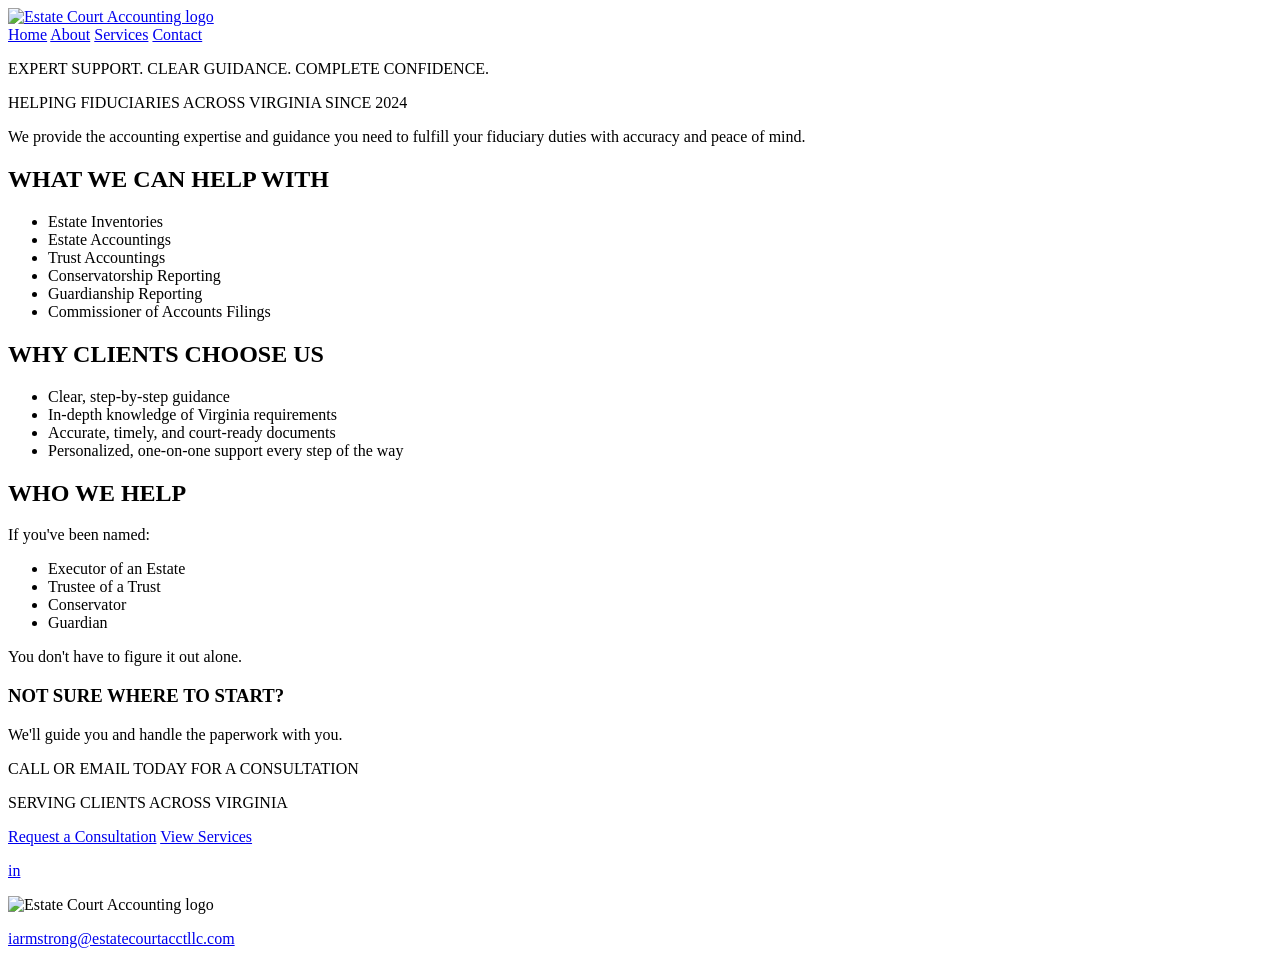
==== index.html @ 3e704bae "Add files via upload" ====
<!doctype html>
<html lang="en">
  <head>
    <meta charset="UTF-8" />
    <meta name="viewport" content="width=device-width, initial-scale=1.0" />
    <title>Estate Court Accounting LLC</title>
    <meta
      name="description"
      content="Expert support for fiduciaries across Virginia with estate, trust, conservatorship, and guardianship accounting."
    />
    <meta name="robots" content="index,follow" />
    <meta property="og:type" content="website" />
    <meta property="og:site_name" content="Estate Court Accounting LLC" />
    <meta property="og:title" content="Estate Court Accounting LLC" />
    <meta
      property="og:description"
      content="Expert support for fiduciaries across Virginia with estate, trust, conservatorship, and guardianship accounting."
    />
    <meta property="og:url" content="https://www.estatecourtacctllc.com/" />
    <meta property="og:image" content="https://www.estatecourtacctllc.com/assets/images/logo.png" />
    <meta name="twitter:card" content="summary_large_image" />
    <meta name="twitter:title" content="Estate Court Accounting LLC" />
    <meta
      name="twitter:description"
      content="Expert support for fiduciaries across Virginia with estate, trust, conservatorship, and guardianship accounting."
    />
    <meta name="twitter:image" content="https://www.estatecourtacctllc.com/assets/images/logo.png" />
    <link rel="canonical" href="https://www.estatecourtacctllc.com/" />
    <link rel="stylesheet" href="assets/styles.css" />
    <link rel="icon" type="image/png" href="assets/images/logo.png" />
  </head>
  <body data-page="home">
    <header class="site-header">
      <div class="container logo-row">
        <a href="index.html" aria-label="Estate Court Accounting home">
          <img src="assets/images/logo.png" alt="Estate Court Accounting logo" />
        </a>
      </div>
      <nav class="container nav">
        <a href="index.html" data-page="home">Home</a>
        <a href="about.html" data-page="about">About</a>
        <a href="services.html" data-page="services">Services</a>
        <a href="contact.html" data-page="contact">Contact</a>
      </nav>
    </header>

    <main>
      <section class="flyer">
        <div class="container flyer-wrap">
          <div class="flyer-header">
            <p class="flyer-eyebrow">EXPERT SUPPORT. CLEAR GUIDANCE. COMPLETE CONFIDENCE.</p>
          </div>

          <div class="flyer-band">HELPING FIDUCIARIES ACROSS VIRGINIA SINCE 2024</div>

          <p class="flyer-intro">
            We provide the accounting expertise and guidance you need to fulfill your fiduciary
            duties with accuracy and peace of mind.
          </p>

          <div class="flyer-columns">
            <article class="flyer-col">
              <h2>WHAT WE CAN HELP WITH</h2>
              <div class="title-rule"></div>
              <ul>
                <li>Estate Inventories</li>
                <li>Estate Accountings</li>
                <li>Trust Accountings</li>
                <li>Conservatorship Reporting</li>
                <li>Guardianship Reporting</li>
                <li>Commissioner of Accounts Filings</li>
              </ul>
            </article>

            <article class="flyer-col">
              <h2>WHY CLIENTS CHOOSE US</h2>
              <div class="title-rule"></div>
              <ul>
                <li>Clear, step-by-step guidance</li>
                <li>In-depth knowledge of Virginia requirements</li>
                <li>Accurate, timely, and court-ready documents</li>
                <li>Personalized, one-on-one support every step of the way</li>
              </ul>
            </article>

            <article class="flyer-col">
              <h2>WHO WE HELP</h2>
              <div class="title-rule"></div>
              <p class="who-help">If you've been named:</p>
              <ul class="simple-list">
                <li>Executor of an Estate</li>
                <li>Trustee of a Trust</li>
                <li>Conservator</li>
                <li>Guardian</li>
              </ul>
              <p class="alone">You don't have to figure it out alone.</p>
            </article>
          </div>

          <div class="question-box">
            <h3>NOT SURE WHERE TO START?</h3>
            <p>We'll guide you and handle the paperwork with you.</p>
          </div>

          <div class="contact-band">
            <p class="consultation-only">CALL OR EMAIL TODAY FOR A CONSULTATION</p>
          </div>

          <p class="serving-line">SERVING CLIENTS ACROSS VIRGINIA</p>

          <div class="home-actions">
            <a class="btn primary" href="contact.html">Request a Consultation</a>
            <a class="btn" href="services.html">View Services</a>
          </div>
        </div>
      </section>
    </main>

    <footer class="site-footer">
      <div class="container footer-content">
        <p class="footer-left">
          <a
            class="linkedin-link"
            href="https://www.linkedin.com/company/estate-court-accounting-llc/"
            target="_blank"
            rel="noopener noreferrer"
            aria-label="Estate Court Accounting on LinkedIn"
            ><span class="linkedin-icon" aria-hidden="true">in</span></a
          >
        </p>
        <img class="footer-logo" src="assets/images/logo.png" alt="Estate Court Accounting logo" />
        <p class="footer-right">
          <a href="mailto:iarmstrong@estatecourtacctllc.com">iarmstrong@estatecourtacctllc.com</a>
        </p>
      </div>
    </footer>
    <script src="assets/site.js"></script>
  </body>
</html>
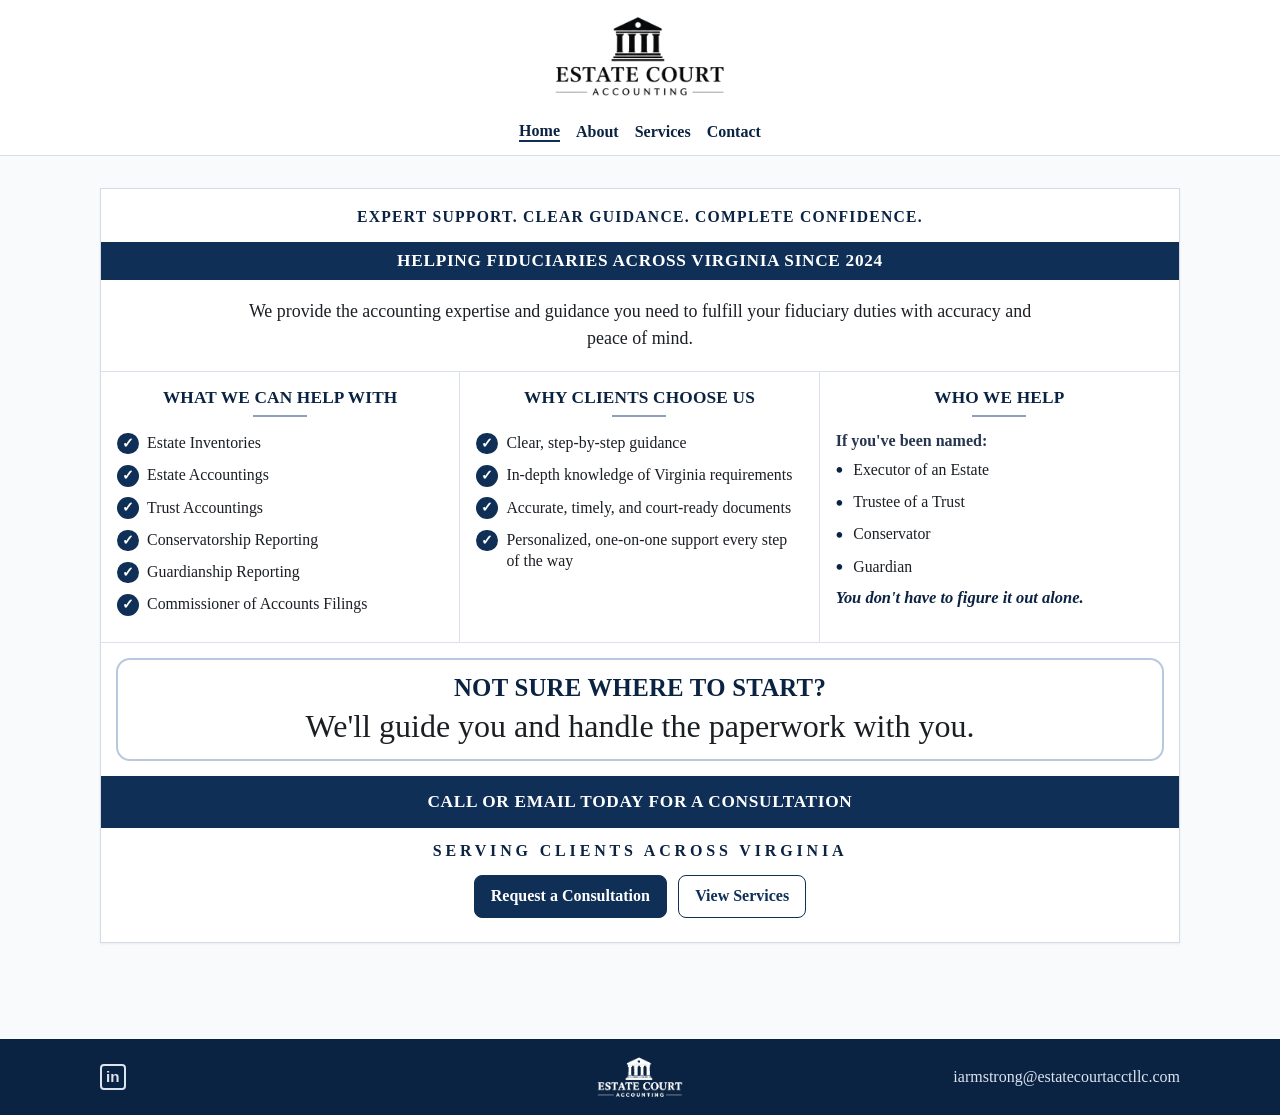
==== commit fe90efac: "Update index.html" ====
--- a/index.html
+++ b/index.html
@@ -17,23 +17,23 @@
       content="Expert support for fiduciaries across Virginia with estate, trust, conservatorship, and guardianship accounting."
     />
     <meta property="og:url" content="https://www.estatecourtacctllc.com/" />
-    <meta property="og:image" content="https://www.estatecourtacctllc.com/assets/images/logo.png" />
+    <meta property="og:image" content="https://estatecourtaccounting.github.io/estate-court-accounting-static/logo.png" />
     <meta name="twitter:card" content="summary_large_image" />
     <meta name="twitter:title" content="Estate Court Accounting LLC" />
     <meta
       name="twitter:description"
       content="Expert support for fiduciaries across Virginia with estate, trust, conservatorship, and guardianship accounting."
     />
-    <meta name="twitter:image" content="https://www.estatecourtacctllc.com/assets/images/logo.png" />
+    <meta name="twitter:image" content="https://estatecourtaccounting.github.io/estate-court-accounting-static/logo.png" />
     <link rel="canonical" href="https://www.estatecourtacctllc.com/" />
-    <link rel="stylesheet" href="assets/styles.css" />
-    <link rel="icon" type="image/png" href="assets/images/logo.png" />
+    <link rel="stylesheet" href="https://estatecourtaccounting.github.io/estate-court-accounting-static/styles.css" />
+    <link rel="icon" type="image/png" href="https://estatecourtaccounting.github.io/estate-court-accounting-static/logo.png" />
   </head>
   <body data-page="home">
     <header class="site-header">
       <div class="container logo-row">
         <a href="index.html" aria-label="Estate Court Accounting home">
-          <img src="assets/images/logo.png" alt="Estate Court Accounting logo" />
+          <img src="https://estatecourtaccounting.github.io/estate-court-accounting-static/logo.png" alt="Estate Court Accounting logo" />
         </a>
       </div>
       <nav class="container nav">
@@ -128,12 +128,12 @@
             ><span class="linkedin-icon" aria-hidden="true">in</span></a
           >
         </p>
-        <img class="footer-logo" src="assets/images/logo.png" alt="Estate Court Accounting logo" />
+        <img class="footer-logo" src="https://estatecourtaccounting.github.io/estate-court-accounting-static/logo.png" alt="Estate Court Accounting logo" />
         <p class="footer-right">
           <a href="mailto:iarmstrong@estatecourtacctllc.com">iarmstrong@estatecourtacctllc.com</a>
         </p>
       </div>
     </footer>
-    <script src="assets/site.js"></script>
+    <script src="https://estatecourtaccounting.github.io/estate-court-accounting-static/site.js"></script>
   </body>
 </html>
